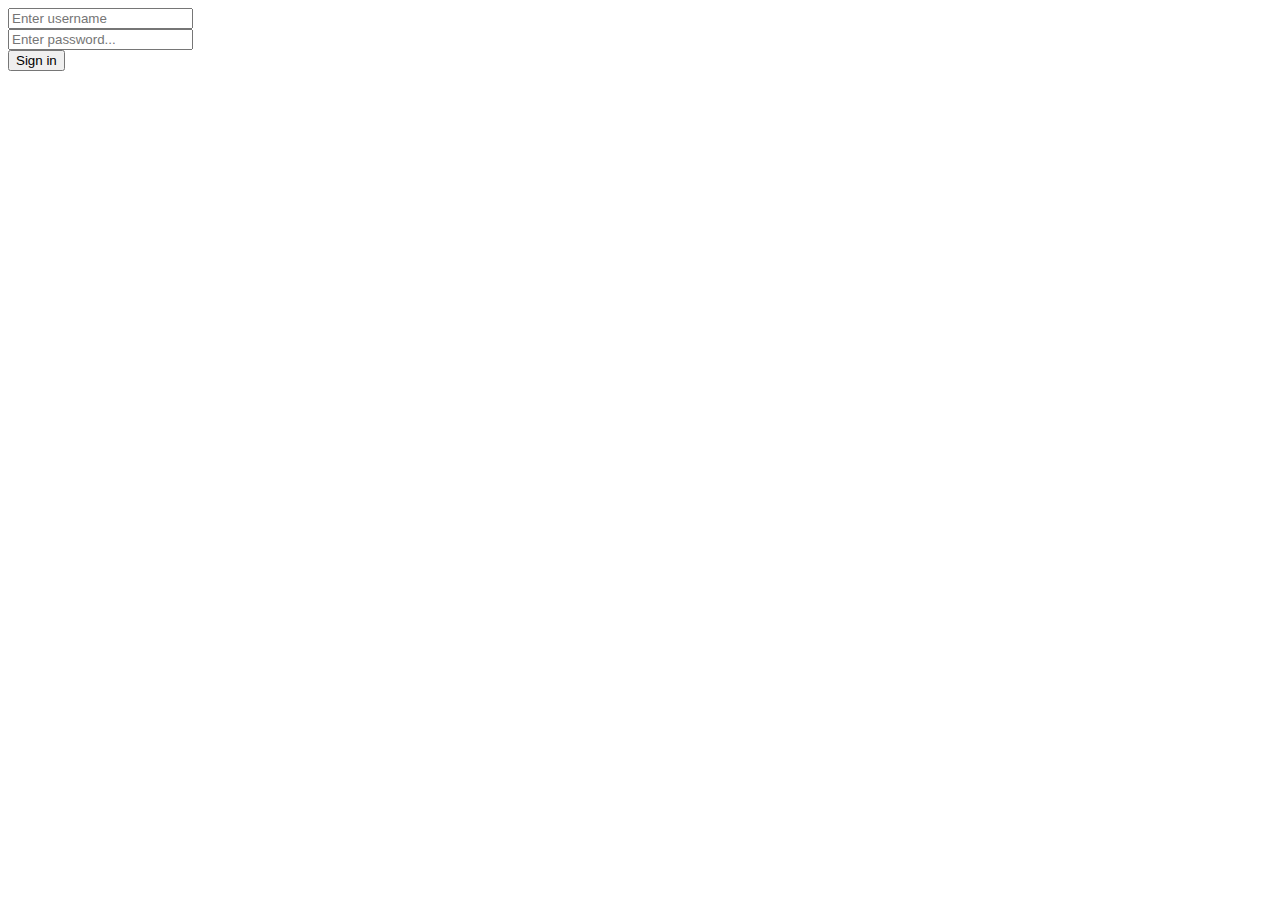
==== Act1/index.html @ 9362abd7 "1/20/2025 First Webpage for IT0063" ====
<!DOCTYPE html>
<html lang="en">
  <meta charset="utf-8" />
  <meta name="viewport" content="width=device-width" />

  <head>
    <title>Log & Sign Up</title>
  </head>

  <body>
    <div class="container">
      <form action="" method="get">
        <div class="form-group">
          <input type="text" name="" id="" placeholder="Enter username" />
        </div>
        <div class="form-group">
          <input
            type="password"
            name=""
            id=""
            placeholder="Enter password..."
          />
        </div>
        <div class="form-group"><button type="submit">Sign in</button></div>
      </form>
    </div>
  </body>
</html>
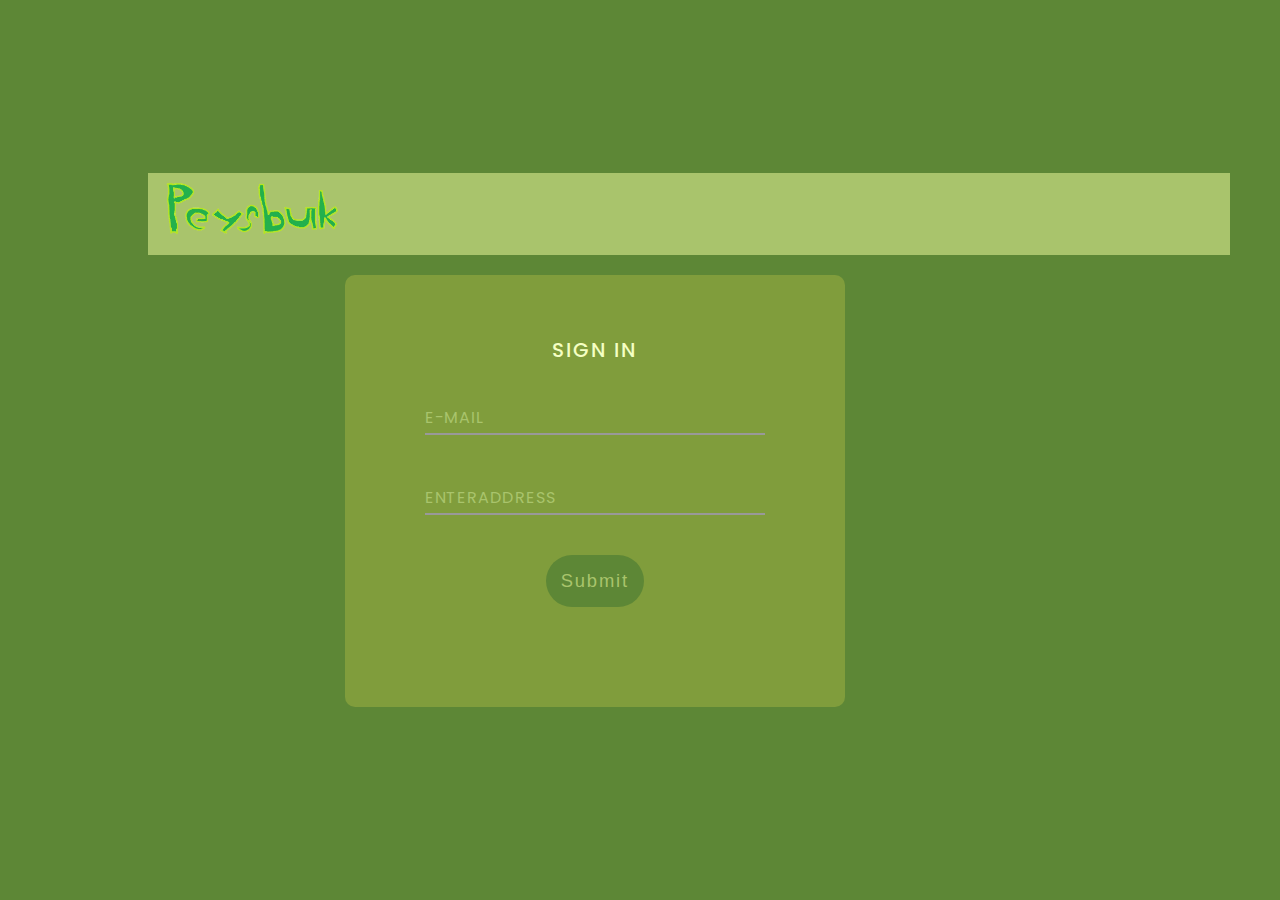
==== commit 8c98d4e7: "1-20-2024 4:47PM - Web Design Review" ====
--- a/Act1/index.html
+++ b/Act1/index.html
@@ -1,28 +1,36 @@
 <!DOCTYPE html>
 <html lang="en">
-  <meta charset="utf-8" />
-  <meta name="viewport" content="width=device-width" />
-
   <head>
+    <meta charset="utf-8" />
+    <meta name="viewport" content="width=device-width, initial-scale=1.0" />
+    <link rel="stylesheet" href="styles.css" />
     <title>Log & Sign Up</title>
   </head>
 
   <body>
-    <div class="container">
-      <form action="" method="get">
-        <div class="form-group">
-          <input type="text" name="" id="" placeholder="Enter username" />
+    <div id="wrapper-div">
+        <div id="logo-nav-div" class="clearfix">
+            <div id="logo-div">
+                <div class="logoImg">
+                    <img src="images/logo2.png" class="logo-image" alt="Company Logo"/>
+                </div>
+            </div>
+
         </div>
-        <div class="form-group">
-          <input
-            type="password"
-            name=""
-            id=""
-            placeholder="Enter password..."
-          />
+    <form action="/submit-form" method="POST">
+        <h2>Sign in</h2>
+        <div class="inputBox">
+            <input type="email" name="email" required>
+            <label>E-mail</label>
         </div>
-        <div class="form-group"><button type="submit">Sign in</button></div>
-      </form>
-    </div>
+        <div class="inputBox">
+            <input type="text" name="address" required>
+            <label>Enter Address</label>
+        </div>
+        <div class="inputBox">
+            <input type="submit" value="Submit">
+        </div>
+    </form>
   </body>
+  <script src="script.js"></script>
 </html>
--- a/Act1/styles.css
+++ b/Act1/styles.css
@@ -0,0 +1,214 @@
+@import url("https://fonts.googleapis.com/css2?family=Poppins:wght@100;200;300;400;500;600;700;800;900&display=swap");
+
+* {
+  margin: 0;
+  padding: 0;
+  box-sizing: border-box;
+}
+
+:root {
+  --primary-color: #5d8736;
+  --secondary-color: #809d3c;
+  --accent-color: #a9c46c;
+  --text-color: #f4ffc3;
+  --hover-color: #3E7B27;
+}
+
+body {
+  display: flex;
+  justify-content: center;
+  align-items: center;
+  min-height: 100vh;
+  background-color: var(--primary-color);
+  font-family: "Poppins", sans-serif;
+}
+
+#wrapper-div {
+  width: 80%;
+  max-width: 1200px;
+  margin: 0 auto;
+  padding: 20px;
+}
+
+#logo-nav-div {
+  width: 110%;
+  min-height: 50px;
+  background-color: var(--accent-color);
+  color: var(--secondary-color);
+  margin-bottom: 10px;
+  padding-left: -10%;
+  display: flex;
+  justify-content: space-between;
+  align-items: center;
+}
+
+#logo-div {
+  min-height: 40px;
+  background-color: var(--accent-color);
+  color: var(--secondary-color);
+}
+
+.logoImg img {
+  width: 220px;
+  height: auto;
+}
+
+#nav-div {
+  position: absolute;
+  top: 40px;
+  right: 70px;
+  font-size: 20px;
+}
+
+
+#main-div {
+  margin-left: 240px;
+  padding: 20px;
+}
+
+form {
+  max-width: 500px;
+  width: 100%;
+  background-color: var(--secondary-color);
+  padding: 60px 80px;
+  text-align: center;
+  display: flex;
+  flex-direction: column;
+  border-radius: 10px;
+  margin: 20px auto;
+  margin-left: 20%;
+  justify-content: center;
+}
+
+form h2 {
+  color: var(--text-color);
+  font-weight: 500;
+  text-transform: uppercase;
+  font-size: 1.25em;
+  letter-spacing: 0.1em;
+  margin-bottom: 30px;
+}
+
+.inputBox {
+  position: relative;
+  width: 100%;
+  margin-bottom: 40px;
+}
+
+.checkboxGroup {
+  display: flex;
+  align-items: center;
+  margin-bottom: 10px;
+}
+
+.checkboxGroup input[type="checkbox"] {
+  width: auto;
+  margin-right: 10px;
+  position: relative;
+  margin-left: -20px;
+  color: var(--accent-color);
+}
+
+.inputBox input[type="text"],
+.inputBox input[type="email"] {
+  width: 100%;
+  padding: 10px 0;
+  background: transparent;
+  border: none;
+  border-bottom: 2px solid #999;
+  outline: none;
+  color: var(--text-color);
+  font-size: 1em;
+  letter-spacing: 0.15em;
+  text-transform: uppercase;
+}
+
+.inputBox label {
+  position: absolute;
+  left: 0;
+  padding: 10px 0;
+  pointer-events: none;
+  color: var(--accent-color);
+  text-transform: uppercase;
+}
+
+.inputBox label span {
+  display: inline-block;
+  letter-spacing: 0.05em;
+  transition: 0.2s ease-in-out;
+}
+
+.inputBox input[type="text"]:focus ~ label span,
+.inputBox input[type="text"]:valid ~ label span,
+.inputBox input[type="email"]:focus ~ label span,
+.inputBox input[type="email"]:valid ~ label span {
+  color: var(--primary-color);
+  letter-spacing: 0.15em;
+  transform: translateY(-25px);
+}
+
+.inputBox input[type="text"]:focus,
+.inputBox input[type="text"]:valid,
+.inputBox input[type="email"]:focus,
+.inputBox input[type="email"]:valid {
+  border-bottom: 2px solid var(--primary-color);
+}
+
+.inputBox input[type="submit"] {
+  background: var(--primary-color);
+  border: none;
+  padding: 15px;
+  border-radius: 50px;
+  color: var(--accent-color);
+  font-size: 1.15em;
+  letter-spacing: 0.1em;
+  cursor: pointer;
+  transition: 0.5s;
+}
+
+@media screen and (max-height: 450px) {
+  .sidenav {
+    padding-top: 15px;
+  }
+  .sidenav a {
+  background-color: var(--accent-color);
+
+}
+
+.logoImg img {
+  width: 40%;
+  height: auto;
+}
+  font-family: "Poppins";
+  font-size: 20px;
+}
+
+.clearfix::after {
+  content: "";
+  display: block;
+  clear: both;
+}
+
+#wrapper-div {
+  width: 80%;
+  margin: auto;
+}
+
+* :not(:hover) {
+  transition: 0.5s;
+}
+
+.main {
+  margin-left: 140px;
+  font-size: 28px;
+  padding: 0px 10px;
+}
+
+@media screen and (max-height: 450px) {
+  .sidenav {
+    padding-top: 15px;
+  }
+  .sidenav a {
+    font-size: 18px;
+  }
+}
